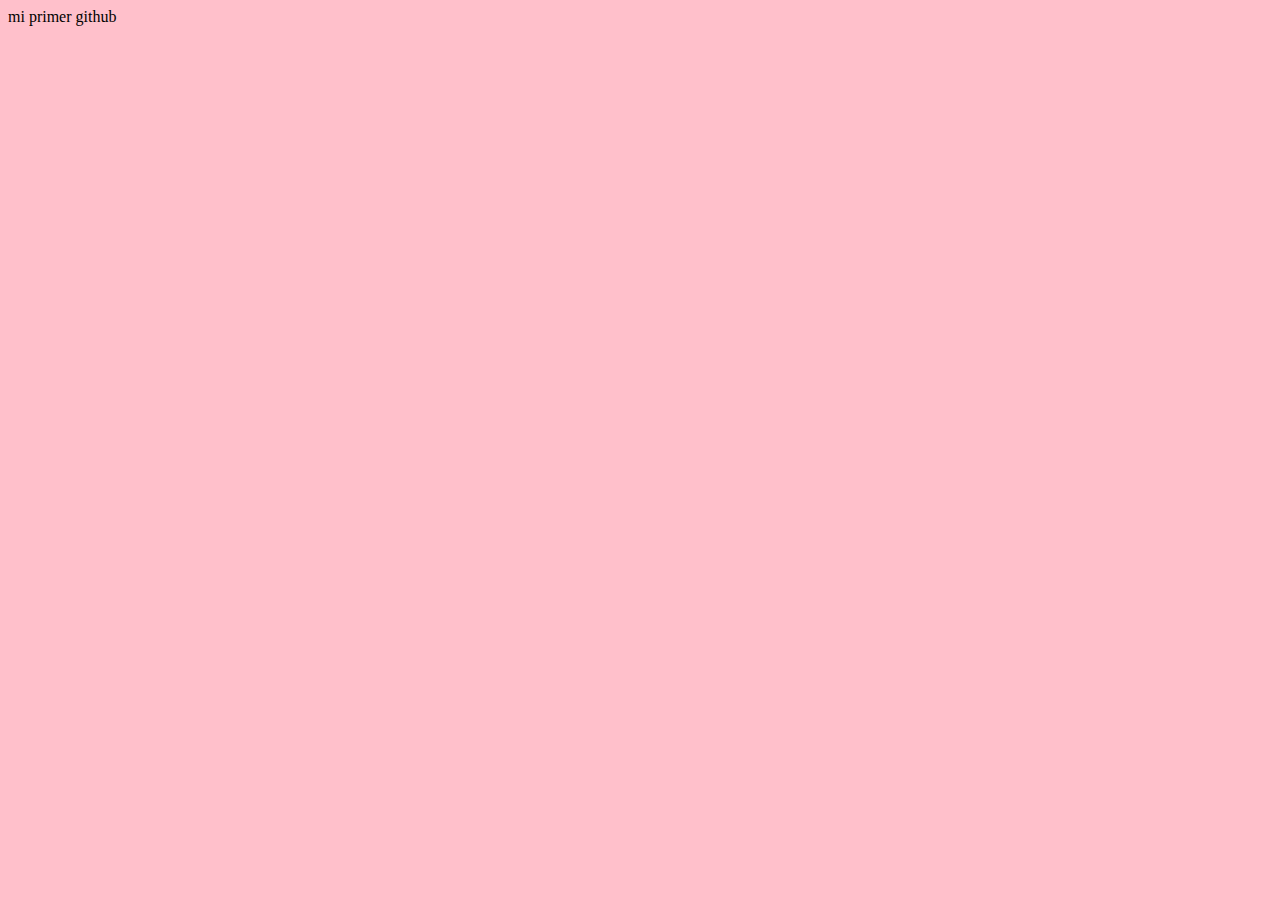
==== prova1/index.html @ c53d08b3 "Add files via upload" ====
<!DOCTYPE html>
<html lang="en" dir="ltr">
  <head>
    <meta charset="utf-8">
    <meta autor="NIM-AGM4"
    <title>mi primer github</title>
    <link rel="stylesheet" href="estils.css">
  </head>
  <body>

  </body>
</html>
---- prova1/estils.css ----
body {
  background-color: pink;
}
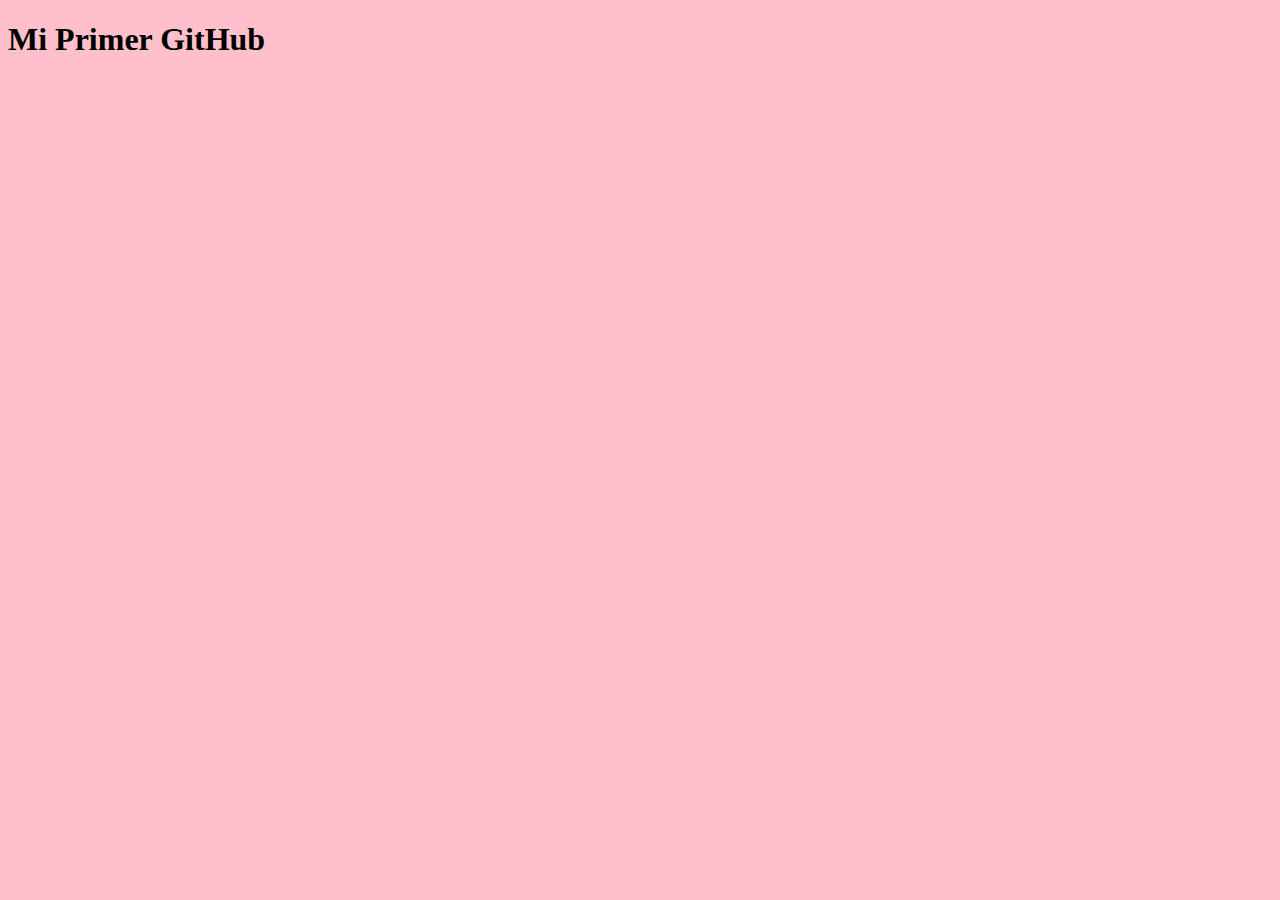
==== commit 87768c94: "Add files via upload" ====
--- a/prova1/index.html
+++ b/prova1/index.html
@@ -2,11 +2,10 @@
 <html lang="en" dir="ltr">
   <head>
     <meta charset="utf-8">
-    <meta autor="NIM-AGM4"
+    <meta autor="NIM-AGM4">
     <title>mi primer github</title>
     <link rel="stylesheet" href="estils.css">
   </head>
   <body>
-
-  </body>
+   <h1> Mi Primer GitHub</h1>
 </html>
